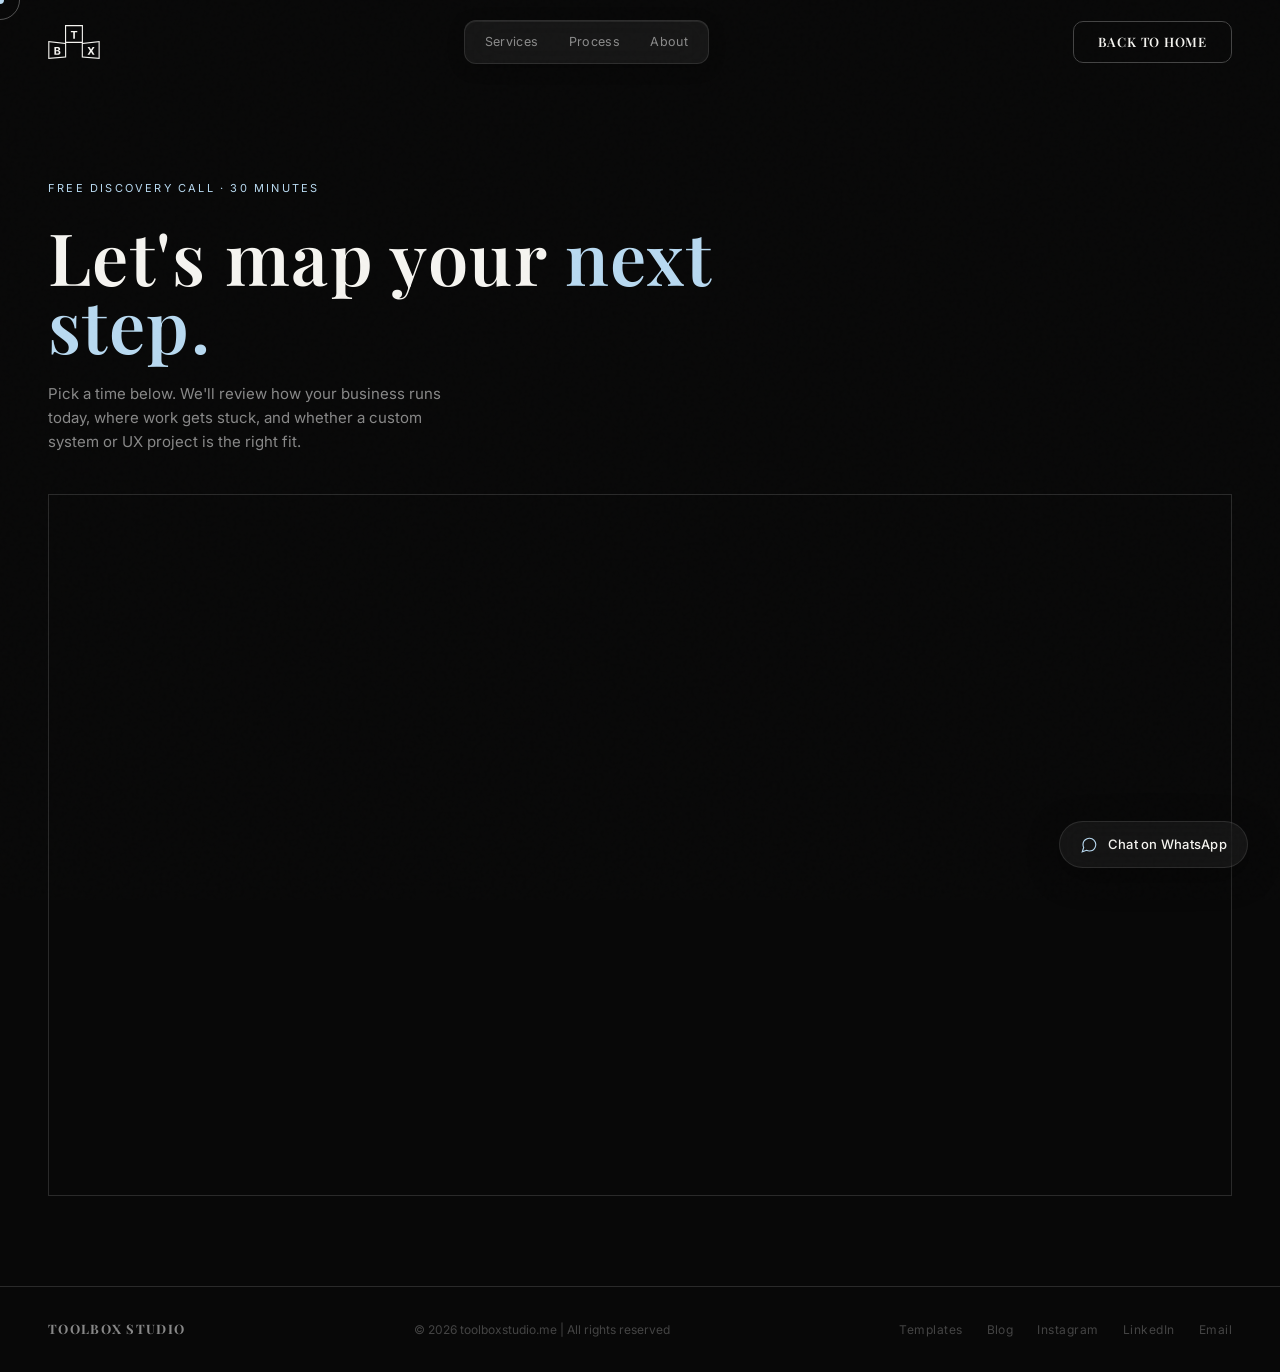
==== appointment.html @ a5343393 "Add files via upload" ====
<!DOCTYPE html>
<html lang="en">

<head>
  <meta charset="UTF-8" />
  <meta name="viewport" content="width=device-width, initial-scale=1.0" />
  <title>Book a Strategy Call | Toolbox Studio</title>
  <link rel="preconnect" href="https://fonts.googleapis.com" />
  <link rel="preconnect" href="https://fonts.gstatic.com" crossorigin />
  <link
    href="https://fonts.googleapis.com/css2?family=Inter:wght@300;400;500;600&family=Playfair+Display:ital,wght@0,400;0,500;0,600;0,700;1,400;1,500&display=swap"
    rel="stylesheet">
  <link rel="stylesheet" href="style.css?v=6" />
    <!-- Google tag (gtag.js) -->
    <script async src="https://www.googletagmanager.com/gtag/js?id=G-VNY9C2360J"></script>
    <script>
      window.dataLayer = window.dataLayer || [];
      function gtag(){dataLayer.push(arguments);}
      gtag('js', new Date());

      gtag('config', 'G-VNY9C2360J');
    </script>
</head>

<body class="loaded"> <!-- Default loaded to show content immediately without preloader -->
<div class="cursor" id="cursor"></div>
<div class="cursor-ring" id="cursorRing"></div>

  <!-- NAV -->
  <nav id="nav">
    <a href="index.html" class="nav-logo">
      <svg width="44" height="36" viewBox="0 0 461 376" fill="none" xmlns="http://www.w3.org/2000/svg">
        <path d="M310.5 36.1035V196.604H150V36.1035H310.5ZM160 186.604H300.5V46.1035H160V186.604Z" fill="white" />
        <path
          d="M160.5 196.122V327.736L0 340V178.525L160.5 196.122ZM10 329.206L150.5 318.471V205.085L10 189.682V329.206Z"
          fill="white" />
        <path
          d="M300 196.122V327.736L460.5 340V178.525L300 196.122ZM450.5 329.206L310 318.471V205.085L450.5 189.682V329.206Z"
          fill="white" />
        <path d="M202.409 101.456V89.2854H259.75V101.456H238.375V159.104H223.784V101.456H202.409Z" fill="white" />
        <path
          d="M55.0681 302.104V232.285H83.0227C88.159 232.285 92.4431 233.047 95.8749 234.569C99.3068 236.092 101.886 238.206 103.614 240.91C105.341 243.592 106.204 246.683 106.204 250.183C106.204 252.91 105.659 255.308 104.568 257.376C103.477 259.422 101.977 261.104 100.068 262.422C98.1818 263.717 96.0227 264.638 93.5908 265.183V265.865C96.2499 265.979 98.7386 266.729 101.057 268.115C103.398 269.501 105.295 271.444 106.75 273.944C108.204 276.422 108.932 279.376 108.932 282.808C108.932 286.513 108.011 289.819 106.17 292.729C104.352 295.615 101.659 297.899 98.0908 299.581C94.5227 301.263 90.1249 302.104 84.8977 302.104H55.0681ZM69.8295 290.035H81.8636C85.9772 290.035 88.9772 289.251 90.8636 287.683C92.7499 286.092 93.6931 283.979 93.6931 281.342C93.6931 279.41 93.2272 277.706 92.2954 276.229C91.3636 274.751 90.034 273.592 88.3068 272.751C86.6022 271.91 84.5681 271.49 82.2045 271.49H69.8295V290.035ZM69.8295 261.501H80.7727C82.7954 261.501 84.5908 261.149 86.159 260.444C87.7499 259.717 88.9999 258.694 89.909 257.376C90.8408 256.058 91.3068 254.479 91.3068 252.638C91.3068 250.115 90.409 248.081 88.6136 246.535C86.8408 244.99 84.3181 244.217 81.0454 244.217H69.8295V261.501Z"
          fill="white" />
        <path
          d="M368.909 232.285L382.989 256.081H383.534L397.682 232.285H414.352L393.045 267.194L414.829 302.104H397.852L383.534 278.274H382.989L368.67 302.104H351.761L373.614 267.194L352.17 232.285H368.909Z"
          fill="white" />
      </svg>
    </a>
    <ul class="nav-links">
      <li><a href="index.html#services">Services</a></li>
      <li><a href="index.html#process">Process</a></li>
      <li><a href="index.html#about">About</a></li>
    </ul>
    <a href="index.html" class="btn-secondary" style="padding: 10px 24px; font-size: 13px;">Back to Home</a>
  </nav>

  <!-- HERO -->
  <section class="hero hero-page" style="min-height: 40vh; justify-content: flex-end; padding-top: 180px; padding-bottom: 20px;">
    <div class="hero-grid"></div>
    <div class="hero-content page-header-inner" style="max-width: 720px;">
      <p class="hero-eyebrow" style="opacity:1; animation:none;"><span
          style="display:none"></span>Free discovery call · 30 minutes</p>
      <h1 class="hero-title" style="margin-bottom: 24px; font-size: clamp(40px, 6vw, 72px);">
        Let's map your <span class="accent">next step.</span>
      </h1>
      <p class="hero-sub" style="opacity:1; animation:none; line-height: 1.6;">
        Pick a time below. We'll review how your business runs today, where work gets stuck, and whether a custom system or UX project is the right fit.
      </p>
    </div>
  </section>

  <!-- CALENDLY EMBED / APPOINTMENT -->
  <section class="services"
    style="padding-top:20px; transition: none !important; opacity: 1 !important; transform: none !important;">
    <div class="services-grid" style="grid-template-columns: 1fr;">
      <div class="service-card" style="padding: 0; background: var(--black);">
        <!-- Calendly inline widget begin -->
        <div class="calendly-inline-widget"
          data-url="https://calendly.com/mohammedayyan1/30min?hide_gdpr_banner=1&background_color=080808&text_color=ffffff&primary_color=b8d9f0"
          style="min-width:320px;height:700px;"></div>
        <script type="text/javascript" src="https://assets.calendly.com/assets/external/widget.js" async></script>
        <!-- Calendly inline widget end -->
      </div>
    </div>
  </section>

  <!-- FOOTER -->
  <footer>
    <span class="footer-brand">Toolbox Studio</span>
    <span class="footer-copy">© 2026 toolboxstudio.me | All rights reserved</span>
    <div class="footer-links">
      <a href="store.html">Templates</a>
      <a href="https://medium.com/@mohammedayyan1" target="_blank">Blog</a>
      <a href="https://www.instagram.com/toollboxstudio/" target="_blank">Instagram</a>
      <a href="https://www.linkedin.com/in/mohammed-ayyan-0bb1782b1/" target="_blank">LinkedIn</a>
      <a href="mailto:contact@toolboxstudio.me">Email</a>
    </div>
  </footer>

  <script>
    // Nav scroll
    const nav = document.getElementById('nav');
    window.addEventListener('scroll', () => {
      nav.classList.toggle('scrolled', window.scrollY > 60);
    });
  </script>
<script>
(() => {
  const cursor = document.getElementById('cursor');
  const cursorRing = document.getElementById('cursorRing');
  let mouseX = 0, mouseY = 0;
  let ringX = 0, ringY = 0;

  document.addEventListener('mousemove', (e) => {
    mouseX = e.clientX;
    mouseY = e.clientY;
    if(cursor) {
      cursor.style.left = mouseX + 'px';
      cursor.style.top = mouseY + 'px';
    }
  });

  function renderCursor() {
    ringX += (mouseX - ringX) * 0.15;
    ringY += (mouseY - ringY) * 0.15;
    if(cursorRing) {
      cursorRing.style.left = ringX + 'px';
      cursorRing.style.top = ringY + 'px';
    }
    requestAnimationFrame(renderCursor);
  }
  requestAnimationFrame(renderCursor);

  const hoverLinks = document.querySelectorAll('a, button, .service-card, .btn-primary, .btn-secondary, .thumbnail-cs, .nav-logo');
  hoverLinks.forEach(link => {
    link.addEventListener('mouseenter', () => {
      if(cursor) cursor.classList.add('hover');
      if(cursorRing) cursorRing.classList.add('hover');
    });
    link.addEventListener('mouseleave', () => {
      if(cursor) cursor.classList.remove('hover');
      if(cursorRing) cursorRing.classList.remove('hover');
    });
  });
})();
</script>

<!-- FLOATING CHAT -->
<a href="https://wa.me/212660926450" class="floating-chat" target="_blank">
  <svg viewBox="0 0 24 24" fill="none" stroke="currentColor" stroke-width="1.5">
    <path d="M21 11.5a8.38 8.38 0 01-.9 3.8 8.5 8.5 0 01-7.6 4.7 8.38 8.38 0 01-3.8-.9L3 21l1.9-5.7a8.38 8.38 0 01-.9-3.8 8.5 8.5 0 014.7-7.6 8.38 8.38 0 013.8-.9h.5a8.48 8.48 0 018 8v.5z"/>
  </svg>
  <span>Chat on WhatsApp</span>
</a>
</body>

</html>
---- style.css ----
:root {
  --black: #080808;
  --white: #f5f4f0;
  --blue: #b8d9f0;
  --blue-dim: #7ab3d4;
  --blue-dark: #1a3a52;
  --gray: #2a2a2a;
  --gray-mid: #444;
  --gray-light: #888;
  --accent: #b8d9f0;
}

/* ───── WAVE EFFECT ───── */
#hero-wave {
  position: absolute;
  inset: 0;
  width: 100%;
  height: 100%;
  z-index: 0;
  pointer-events: none;
  mix-blend-mode: screen;
  opacity: 0.4;
}

*,
*::before,
*::after {
  margin: 0;
  padding: 0;
  box-sizing: border-box;
}

html {
  scroll-behavior: smooth;
}

body {
  background: var(--black);
  color: var(--white);
  font-family: 'Inter', sans-serif;
  font-size: 15px;
  line-height: 1.6;
  overflow-x: hidden;
}



/* Noise overlay */
body::before {
  content: '';
  position: fixed;
  inset: 0;
  background-image: url("data:image/svg+xml,%3Csvg viewBox='0 0 256 256' xmlns='http://www.w3.org/2000/svg'%3E%3Cfilter id='noise'%3E%3CfeTurbulence type='fractalNoise' baseFrequency='0.9' numOctaves='4' stitchTiles='stitch'/%3E%3C/filter%3E%3Crect width='100%25' height='100%25' filter='url(%23noise)' opacity='0.04'/%3E%3C/svg%3E");
  pointer-events: none;
  z-index: 1000;
  opacity: 0.4;
}

/* ───── NAV ───── */
nav {
  position: fixed;
  top: 20px;
  left: 50%;
  transform: translateX(-50%);
  width: calc(100% - 64px);
  max-width: 1200px;
  z-index: 100;
  padding: 0 8px;
  display: flex;
  align-items: center;
  justify-content: space-between;
  background: transparent;
  border: none;
  backdrop-filter: none;
  box-shadow: none;
}

nav.scrolled {
  background: transparent;
  border-color: transparent;
  box-shadow: none;
}


.nav-logo {
  display: flex;
  align-items: center;
  text-decoration: none;
}

.nav-logo svg {
  width: 52px;
  height: 42px;
}

.nav-logo svg path {
  fill: var(--white) !important;
  transition: fill 0.3s ease;
}


.nav-logo-text {
  font-family: 'Playfair Display', sans-serif;
  font-weight: 700;
  font-size: 15px;
  letter-spacing: 0.08em;
  color: var(--white);
  text-transform: uppercase;
}

/* Liquid glass pill — center nav links only */
.nav-links {
  display: flex;
  gap: 2px;
  list-style: none;
  padding: 5px 6px;
  background: rgba(255, 255, 255, 0.06);
  border: 1px solid rgba(255, 255, 255, 0.1);
  border-radius: 12px;
  backdrop-filter: blur(20px) saturate(180%);
  -webkit-backdrop-filter: blur(20px) saturate(180%);
  box-shadow: 0 4px 16px rgba(0, 0, 0, 0.25), inset 0 1px 0 rgba(255, 255, 255, 0.07);
}

.nav-links a {
  color: rgba(255, 255, 255, 0.5);
  text-decoration: none;
  font-size: 12.5px;
  letter-spacing: 0.03em;
  padding: 6px 14px;
  border-radius: 8px;
  transition: color 0.2s, background 0.2s;
  display: block;
  white-space: nowrap;
}

.nav-links a:hover {
  color: var(--accent);
  background: rgba(184, 217, 240, 0.08);
}

.nav-cta {
  background: transparent;
  border: 1px solid rgba(184, 217, 240, 0.3);
  color: var(--accent);
  padding: 10px 24px;
  font-family: 'Inter', sans-serif;
  font-size: 13px;
  letter-spacing: 0.04em;
  transition: background 0.2s, border-color 0.2s;
  text-decoration: none;
  border-radius: 10px;
}

.nav-cta:hover {
  background: rgba(184, 217, 240, 0.08);
  border-color: var(--accent);
}

/* ───── HERO ───── */
.hero {
  min-height: 100vh;
  display: flex;
  flex-direction: column;
  justify-content: center;
  align-items: flex-start;
  text-align: left;
  padding: 0 48px;
  position: relative;
  overflow: hidden;
}

.hero .hero-bottom {
  width: 100%;
}

/* Home hero — keep current layout */
.hero-home {
  align-items: flex-start;
  text-align: left;
}

.hero-home .hero-bottom {
  width: 100%;
}

/* Inner page heroes — force left alignment */
.hero-page {
  align-items: flex-start;
  text-align: left;
}

.hero-page .hero-content {
  position: relative;
  z-index: 2;
  width: 100%;
  max-width: 960px;
  text-align: left;
}

.hero-page .hero-eyebrow,
.hero-page .hero-title,
.hero-page .hero-sub {
  text-align: left;
  margin-left: 0;
  margin-right: auto;
}

/* Grid background */
.hero-grid {
  position: absoluqte;
  inset: 0;
  background-image:
    linear-gradient(rgba(184, 217, 240, 0.04) 1px, transparent 1px),
    linear-gradient(90deg, rgba(184, 217, 240, 0.04) 1px, transparent 1px);
  background-size: 80px 80px;
  mask-image: radial-gradient(ellipse 80% 60% at 50% 100%, black 30%, transparent 100%);
}



.hero-eyebrow {
  font-size: 11px;
  letter-spacing: 0.2em;
  color: var(--accent);
  text-transform: uppercase;
  margin-bottom: 24px;
  opacity: 0;
}

.hero-title {
  font-family: 'Playfair Display', sans-serif;
  font-weight: 600;
  font-size: clamp(40px, 5vw, 72px);
  line-height: 0.95;
  letter-spacing: 0.02em;
  margin-bottom: 40px;
  max-width: 900px;
}

.hero-title .line {
  display: block;
  overflow: hidden;
  padding-bottom: 0.15em;
  margin-bottom: -0.15em;
}

.hero-title .line span {
  display: block;
  opacity: 0;
}

.hero-title .accent {
  color: var(--accent);
}

.hero-bottom {
  display: flex;
  align-items: flex-end;
  justify-content: space-between;
  gap: 40px;
}

.hero-sub {
  max-width: 400px;
  color: var(--gray-light);
  font-size: 15px;
  line-height: 1.7;
  opacity: 0;
}

.hero-actions {
  display: flex;
  gap: 16px;
  opacity: 0;
}

.btn-primary {
  background: var(--accent);
  color: var(--black);
  padding: 16px 36px;
  font-family: 'Playfair Display', sans-serif;
  font-weight: 600;
  font-size: 14px;
  letter-spacing: 0.1em;
  text-transform: uppercase;
  text-decoration: none;
  display: inline-block;
  border: 1px solid var(--accent);
  transition: all 0.4s cubic-bezier(0.16, 1, 0.3, 1);
  position: relative;
  overflow: hidden;
  border-radius: 10px;
  z-index: 1;
}

.btn-primary::before {
  content: '';
  position: absolute;
  inset: 0;
  background: var(--white);
  transform: scaleX(0);
  transform-origin: right;
  transition: transform 0.4s cubic-bezier(0.16, 1, 0.3, 1);
  z-index: -1;
}

.btn-primary:hover {
  transform: translateY(-4px);
  box-shadow: 0 20px 40px rgba(184, 217, 240, 0.3);
  border-color: var(--white);
  color: var(--black);
}

.btn-primary:hover::before {
  transform: scaleX(1);
  transform-origin: left;
}

.btn-secondary {
  border: 1px solid var(--gray-mid);
  color: var(--white);
  padding: 16px 36px;
  font-family: 'Playfair Display', sans-serif;
  font-weight: 600;
  font-size: 13px;
  letter-spacing: 0.06em;
  text-transform: uppercase;
  text-decoration: none;
  display: inline-block;
  border-radius: 10px;
  transition: border-color 0.2s, color 0.2s;
}

.btn-secondary:hover {
  border-color: var(--white);
  color: var(--white);
}

/* Scroll indicator */
.scroll-hint {
  position: absolute;
  bottom: 32px;
  left: 50%;
  transform: translateX(-50%);
  display: flex;
  flex-direction: column;
  align-items: center;
  gap: 8px;
  opacity: 0;
}

.scroll-line {
  width: 1px;
  height: 48px;
  background: linear-gradient(to bottom, transparent, var(--gray-mid));
  animation: scrollPulse 2s ease-in-out infinite;
}

@keyframes scrollPulse {

  0%,
  100% {
    opacity: 0.3;
  }

  50% {
    opacity: 1;
  }
}

/* ───── MARQUEE ───── */
.marquee-section {
  border-top: 1px solid var(--gray);
  border-bottom: 1px solid var(--gray);
  overflow: hidden;
  padding: 18px 0;
}

.marquee-track {
  display: flex;
  gap: 0;
  white-space: nowrap;
  animation: marquee 20s linear infinite;
}

.marquee-item {
  display: inline-flex;
  align-items: center;
  gap: 32px;
  padding: 0 32px;
  font-family: 'Playfair Display', sans-serif;
  font-size: 11px;
  letter-spacing: 0.18em;
  text-transform: uppercase;
  color: var(--gray-mid);
}

.marquee-dot {
  width: 4px;
  height: 4px;
  background: var(--accent);
  border-radius: 50%;
}

@keyframes marquee {
  from {
    transform: translateX(0);
  }

  to {
    transform: translateX(-50%);
  }
}

/* ───── SECTIONS ───── */
section {
  padding: 90px 48px;
}

.section-label {
  font-size: 11px;
  letter-spacing: 0.2em;
  text-transform: uppercase;
  color: var(--accent);
  margin-bottom: 16px;
  text-align: left;
}

.section-title {
  font-family: 'Playfair Display', sans-serif;
  font-weight: 600;
  font-size: clamp(28px, 3vw, 40px);
  line-height: 1.05;
  letter-spacing: 0.02em;
  margin-bottom: 48px;
  text-align: left;
}

/* Page headers (store, inner pages) */
.page-header,
.store-header {
  padding: 180px 48px 60px;
  text-align: left;
}

.page-header .hero-sub,
.store-header .hero-sub {
  margin-left: 0;
  margin-right: auto;
}

/* ───── SERVICES ───── */
.services {
  background: var(--black);
}

.services-grid {
  display: grid;
  grid-template-columns: repeat(3, 1fr);
  gap: 1px;
  background: var(--gray);
  border: 1px solid var(--gray);
}

.service-card {
  background: var(--black);
  padding: 48px 40px;
  position: relative;
  overflow: hidden;
  transition: background 0.3s;
}

.service-card:hover {
  background: #0e0e0e;
}

.service-card::after {
  content: '';
  position: absolute;
  bottom: 0;
  left: 0;
  right: 0;
  height: 2px;
  background: var(--accent);
  transform: scaleX(0);
  transform-origin: left;
  transition: transform 0.4s cubic-bezier(0.16, 1, 0.3, 1);
}

.service-card:hover::after {
  transform: scaleX(1);
}

.service-number {
  font-family: 'Playfair Display', sans-serif;
  font-size: 11px;
  letter-spacing: 0.2em;
  color: var(--gray-mid);
  margin-bottom: 32px;
}

.service-icon {
  width: 48px;
  height: 48px;
  margin-bottom: 24px;
  color: var(--accent);
}

.service-name {
  font-family: 'Playfair Display', sans-serif;
  font-weight: 700;
  font-size: 19px;
  margin-bottom: 16px;
  line-height: 1.2;
}

.service-desc {
  color: var(--gray-light);
  font-size: 14px;
  line-height: 1.7;
  margin-bottom: 32px;
}

.service-tags {
  display: flex;
  flex-wrap: wrap;
  gap: 8px;
}

.tag {
  font-size: 11px;
  letter-spacing: 0.08em;
  padding: 5px 12px;
  border: 1px solid var(--gray);
  color: var(--gray-light);
  text-transform: uppercase;
}

/* ───── PROCESS ───── */
.process {
  background: #060606;
}

.process-steps {
  display: grid;
  grid-template-columns: repeat(4, 1fr);
  gap: 40px;
  counter-reset: steps;
}

.process-step {
  position: relative;
  padding-top: 24px;
}

.process-step::before {
  content: counter(steps, decimal-leading-zero);
  counter-increment: steps;
  font-family: 'Playfair Display', sans-serif;
  font-size: 11px;
  letter-spacing: 0.2em;
  color: var(--accent);
  display: block;
  margin-bottom: 24px;
}

.process-step::after {
  content: '';
  position: absolute;
  top: 0;
  left: 0;
  width: 100%;
  height: 1px;
  background: var(--gray);
}

.process-step-title {
  font-family: 'Playfair Display', sans-serif;
  font-weight: 700;
  font-size: 18px;
  margin-bottom: 12px;
}

.process-step-desc {
  color: var(--gray-light);
  font-size: 14px;
  line-height: 1.7;
}

/* ───── ABOUT ───── */
.about {
  display: grid;
  grid-template-columns: 1fr 1fr;
  gap: 120px;
  align-items: center;
  background: var(--black);
}

.about-visual {
  position: relative;
  aspect-ratio: 1;
  display: flex;
  align-items: center;
  justify-content: center;
}





.about-content .section-title {
  margin-bottom: 24px;
}

.about-text {
  color: var(--gray-light);
  font-size: 15px;
  line-height: 1.8;
  margin-bottom: 40px;
}

.about-stats {
  display: grid;
  grid-template-columns: repeat(3, 1fr);
  gap: 24px;
  margin-bottom: 40px;
}

.stat-num {
  font-family: 'Playfair Display', sans-serif;
  font-weight: 600;
  font-size: 32px;
  color: var(--accent);
  display: block;
}

.stat-label {
  font-size: 12px;
  color: var(--gray-light);
  letter-spacing: 0.06em;
}

/* ───── CONTACT ───── */
.contact {
  background: #040404;
  text-align: left;
  padding: 120px 48px;
}

.contact-title {
  font-family: 'Playfair Display', sans-serif;
  font-weight: 600;
  font-size: clamp(32px, 4vw, 56px);
  line-height: 1.0;
  letter-spacing: 0.02em;
  margin-bottom: 24px;
  max-width: 700px;
}

.contact-sub {
  color: var(--gray-light);
  font-size: 15px;
  max-width: 440px;
  margin: 0 0 56px;
  line-height: 1.7;
}

.contact-methods {
  display: flex;
  justify-content: flex-start;
  gap: 16px;
  flex-wrap: wrap;
  margin-bottom: 64px;
}

.contact-link {
  display: inline-flex;
  align-items: center;
  gap: 10px;
  padding: 14px 28px;
  border: 1px solid var(--gray);
  color: var(--white);
  text-decoration: none;
  font-size: 13px;
  letter-spacing: 0.04em;
  transition: border-color 0.2s, color 0.2s, background 0.2s;
  border-radius: 10px;
}

.contact-link:hover {
  border-color: var(--accent);
  color: var(--accent);
  background: rgba(184, 217, 240, 0.04);
}

.contact-link svg {
  width: 16px;
  height: 16px;
}

/* ───── FOOTER ───── */
footer {
  border-top: 1px solid var(--gray);
  padding: 32px 48px;
  display: flex;
  align-items: center;
  justify-content: space-between;
  background: var(--black);
}

.footer-brand {
  font-family: 'Playfair Display', sans-serif;
  font-weight: 700;
  font-size: 13px;
  letter-spacing: 0.1em;
  text-transform: uppercase;
  color: var(--gray-light);
}

.footer-copy {
  font-size: 12px;
  color: var(--gray-mid);
}

.footer-links {
  display: flex;
  gap: 24px;
}

.footer-links a {
  font-size: 12px;
  color: var(--gray-mid);
  text-decoration: none;
  letter-spacing: 0.04em;
  transition: color 0.2s;
}

.footer-links a:hover {
  color: var(--white);
}

/* ───── ANIMATIONS ───── */
.reveal {
  opacity: 0;
  transform: translateY(32px);
}

.reveal.visible {
  opacity: 1;
  transform: translateY(0);
}

/* ───── MOBILE ───── */
@media (max-width: 768px) {
  nav {
    padding: 16px 20px;
  }

  .nav-links {
    display: none;
  }

  .nav-cta {
    padding: 8px 16px;
    font-size: 12px;
  }

  .hero {
    padding: 100px 20px 60px;
    min-height: 100svh;
  }

  .hero-mark {
    display: none;
  }

  .hero-eyebrow {
    font-size: 10px;
    margin-bottom: 16px;
  }

  .hero-title {
    font-size: clamp(38px, 11vw, 56px);
    margin-bottom: 32px;
  }

  .hero-bottom {
    flex-direction: column;
    align-items: flex-start;
    gap: 24px;
  }

  .hero .hero-bottom {
    flex-direction: column;
    align-items: flex-start;
  }

  .page-header,
  .store-header {
    padding: 140px 20px 48px;
  }

  .hero-sub {
    font-size: 14px;
    max-width: 100%;
  }

  .hero-actions {
    flex-direction: column;
    width: 100%;
  }

  .btn-primary,
  .btn-secondary {
    width: 100%;
    text-align: center;
    padding: 14px 24px;
  }

  .marquee-item {
    font-size: 10px;
    padding: 0 20px;
    gap: 20px;
  }

  section {
    padding: 64px 20px;
  }

  .section-title {
    font-size: clamp(28px, 8vw, 40px);
    margin-bottom: 40px;
  }

  .services-grid {
    grid-template-columns: 1fr;
  }

  .service-card {
    padding: 32px 24px;
  }

  .reveal {
    opacity: 1 !important;
    transform: none !important;
    transition: none !important;
  }

  .service-name {
    font-size: 18px;
  }

  .process-steps {
    grid-template-columns: 1fr;
    gap: 32px;
  }

  .about {
    grid-template-columns: 1fr;
    gap: 40px;
    padding: 64px 20px;
  }

  .about-visual {
    display: none;
  }

  .about-stats {
    grid-template-columns: repeat(3, 1fr);
    gap: 16px;
  }

  .stat-num {
    font-size: 24px;
  }

  .contact {
    padding: 64px 20px;
  }

  .contact-title {
    font-size: clamp(30px, 8vw, 48px);
  }

  .contact-methods {
    flex-direction: column;
    align-items: stretch;
  }

  .contact-link {
    justify-content: center;
    padding: 12px 20px;
  }

  footer {
    flex-direction: column;
    gap: 12px;
    text-align: center;
    padding: 24px 20px;
  }

  .footer-copy {
    display: none;
  }

  .footer-links {
    justify-content: center;
    flex-wrap: wrap;
    gap: 16px;
  }

  body {
    cursor: auto;
  }

  .cursor,
  .cursor-ring {
    display: none;
  }
}

@media (max-width: 480px) {
  .hero-title {
    font-size: clamp(34px, 10vw, 46px);
  }

  .about-stats {
    grid-template-columns: repeat(3, 1fr);
  }

  .stat-num {
    font-size: 20px;
  }

  .stat-label {
    font-size: 10px;
  }
}


/* ───── PRELOADER ───── */
.preloader {
  position: fixed;
  inset: 0;
  background: var(--black);
  z-index: 99999;
  display: flex;
  align-items: center;
  justify-content: center;
  transition: transform 1.2s cubic-bezier(0.76, 0, 0.24, 1);
}

.preloader.slide-up {
  transform: translateY(-100%);
}

.preloader-content {
  display: flex;
  flex-direction: column;
  align-items: center;
  gap: 0;
}

.preloader-logo {
  opacity: 0;
  transform: scale(0.85);
  animation: preloaderScale 1.4s cubic-bezier(0.16, 1, 0.3, 1) forwards;
}

.preloader-logo svg {
  width: 155px;
  filter: drop-shadow(0 0 0 rgba(184, 217, 240, 0));
  animation: logoGlowFast 1.4s ease-in-out forwards;
}

.preloader-name {
  font-family: 'Playfair Display', sans-serif;
  background: linear-gradient(90deg, var(--white) 0%, var(--accent) 100%);
  -webkit-background-clip: text;
  -webkit-text-fill-color: transparent;
  font-size: 42px;
  letter-spacing: 0.35em;
  font-weight: 600;
  opacity: 0;
  transform: translateY(15px);
  margin-top: -15px;
  /* Pull closer */
  animation: txtReveal 0.8s cubic-bezier(0.16, 1, 0.3, 1) 0.3s forwards;
  position: relative;
  left: 8px;
  /* Optical kerning for heavy letter-spacing */
}

@keyframes preloaderScale {
  0% {
    opacity: 0;
    transform: scale(0.8);
  }

  30% {
    opacity: 1;
    transform: scale(1.02);
  }

  100% {
    opacity: 1;
    transform: scale(1.08);
  }
}

@keyframes txtReveal {
  from {
    opacity: 0;
    transform: translateY(20px);
    letter-spacing: 0.15em;
  }

  to {
    opacity: 1;
    transform: translateY(0);
    letter-spacing: 0.35em;
  }
}

@keyframes logoGlowFast {
  0% {
    filter: drop-shadow(0 0 0 rgba(184, 217, 240, 0));
  }

  45% {
    filter: drop-shadow(0 0 35px rgba(184, 217, 240, 0.9));
  }

  100% {
    filter: drop-shadow(0 0 5px rgba(184, 217, 240, 0.3));
  }
}

body:not(.loaded) {
  overflow: hidden;
}

body:not(.loaded) .hero-title .line span,
body:not(.loaded) .hero-sub,
body:not(.loaded) .hero-actions,
body:not(.loaded) .hero-eyebrow,
body:not(.loaded) .scroll-hint {
  animation: none !important;
  /* opacity: 0; — removed so content never hides if JS fails */
}

/* Service Page Links */
.service-card-link {
  text-decoration: none;
  display: block;
  height: 100%;
}

.service-card-link .service-card {
  height: 100%;
  display: flex;
  flex-direction: column;
}

.service-card-link .service-desc {
  flex-grow: 1;
}

.learn-more {
  display: inline-flex;
  align-items: center;
  gap: 8px;
  margin-top: 32px;
  font-size: 13px;
  color: var(--accent);
  font-family: 'Playfair Display', sans-serif;
  letter-spacing: 0.1em;
  text-transform: uppercase;
  opacity: 0;
  transform: translateX(-10px);
  transition: opacity 0.3s, transform 0.3s;
}

.service-card-link:hover .learn-more {
  opacity: 1;
  transform: translateX(0);
}

/* Portfolio & Detail */
.portfolio-grid {
  display: grid;
  grid-template-columns: repeat(2, 1fr);
  gap: 2px;
  background: var(--gray);
  border: 1px solid var(--gray);
  margin: 0 48px 120px;
}

.portfolio-item {
  background: var(--black);
  aspect-ratio: 16/10;
  position: relative;
  overflow: hidden;
  display: flex;
  align-items: center;
  justify-content: center;
  transition: background 0.3s;
}

.portfolio-item:hover {
  background: #0e0e0e;
}

.portfolio-item::after {
  content: 'Portfolio Image Placeholder';
  font-family: 'Playfair Display', sans-serif;
  letter-spacing: 0.1em;
  color: var(--gray-mid);
  font-size: 14px;
}

.service-content-grid {
  display: grid;
  grid-template-columns: 1fr 1fr;
  gap: 64px;
  padding: 0 48px 120px;
  text-align: left;
}

.service-content-grid .section-title {
  text-align: left;
}

@media (max-width: 768px) {
  .portfolio-grid {
    grid-template-columns: 1fr;
    margin: 0 20px 80px;
  }

  .service-content-grid {
    grid-template-columns: 1fr;
    padding: 0 20px 80px;
  }
}

.feature-list {
  list-style: none;
  margin-top: 32px;
}

.feature-list li {
  padding-left: 24px;
  position: relative;
  margin-bottom: 16px;
  color: var(--gray-light);
  font-size: 15px;
}

.feature-list li::before {
  content: '';
  position: absolute;
  left: 0;
  top: 8px;
  width: 6px;
  height: 6px;
  background: var(--accent);
  border-radius: 50%;
}

/* Fix service card link text color messing up inheritance */
.service-card-link {
  color: inherit !important;
}

.service-card-link:hover {
  text-decoration: none;
  color: inherit;
}

/* Fix Purple Links & Make Service Names Baby Blue */
a.service-card-link,
a.service-card-link:link,
a.service-card-link:visited,
a.service-card-link:hover,
a.service-card-link:active {
  color: inherit !important;
  text-decoration: none !important;
}

.service-name {
  color: var(--accent) !important;
  /* Forces the 'chibi' baby blue color */
}

/* ───── NATIVE CASE STUDY ───── */
.cs-wrapper {
  border-top: 1px solid var(--gray);
  padding: 120px 48px;
  background: #020202;
}

.text-center {
  text-align: center;
  justify-content: center;
}



.cs-header {
  margin-bottom: 100px;
}

.cs-section {
  margin-bottom: 100px;
}

.cs-section.bg-dark {
  background: var(--black);
  padding: 80px 48px;
  border: 1px solid var(--gray);
  border-radius: 8px;
  margin: 0 -48px 100px;
}

.cs-grid {
  display: grid;
  grid-template-columns: 1fr 1fr;
  gap: 80px;
  align-items: center;
}

@media (max-width: 768px) {
  .cs-grid {
    grid-template-columns: 1fr;
    gap: 40px;
  }

  .cs-wrapper {
    padding: 80px 20px;
  }

  .cs-section.bg-dark {
    margin: 0 -20px 60px;
    padding: 60px 20px;
  }
}

.cs-subtitle {
  font-family: 'Playfair Display', sans-serif;
  color: var(--accent);
  font-size: 32px;
  letter-spacing: 0.1em;
  margin-bottom: 24px;
}

.cs-text-block p {
  color: var(--gray-light);
  line-height: 1.8;
  margin-bottom: 16px;
  font-size: 15px;
}

.cs-cards {
  display: grid;
  gap: 16px;
}

.cs-card {
  background: var(--gray);
  padding: 24px;
  border-left: 2px solid var(--accent);
}

.cs-card-title {
  font-family: 'Playfair Display', sans-serif;
  font-size: 20px;
  margin-bottom: 8px;
  letter-spacing: 0.05em;
  color: var(--white);
}

.cs-card-desc {
  color: var(--gray-light);
  font-size: 14px;
}

/* User Flow Diagram */
.flow-container {
  display: flex;
  align-items: flex-start;
  justify-content: space-between;
  text-align: center;
}

@media (max-width: 768px) {
  .flow-container {
    flex-direction: column;
    align-items: center;
    gap: 24px;
  }
}

.flow-step {
  flex: 1;
  display: flex;
  flex-direction: column;
  align-items: center;
  width: 100%;
}

.flow-box {
  background: var(--gray);
  border: 1px solid var(--gray-mid);
  padding: 16px 24px;
  border-radius: 4px;
  font-family: 'Playfair Display', sans-serif;
  font-size: 18px;
  letter-spacing: 0.05em;
  color: var(--white);
  margin-bottom: 16px;
  width: 100%;
  max-width: 200px;
  transition: border-color 0.3s;
}

.flow-box.highlight {
  border-color: var(--accent);
  background: rgba(184, 217, 240, 0.05);
}

.flow-step p {
  color: var(--gray-light);
  font-size: 13px;
  max-width: 180px;
  line-height: 1.6;
}

.flow-arrow {
  color: var(--gray-mid);
  font-size: 24px;
  margin: 16px 16px 0;
}

@media (max-width: 768px) {
  .flow-arrow {
    transform: rotate(90deg);
    margin: 0;
  }
}

.cs-image-wrapper {
  background: var(--black);
  padding: 2px;
  border-radius: 12px;
  overflow: hidden;
  box-shadow: 0 40px 100px rgba(0, 0, 0, 0.8);
}

.cs-hero-image {
  width: 100%;
  display: block;
  border-radius: 10px;
}

/* Thumbnail Link-out Case Study Card */
.thumbnail-cs-card {
  display: block;
  text-decoration: none;
  background: var(--black);
  border: 1px solid var(--gray);
  border-radius: 8px;
  overflow: hidden;
  transition: transform 0.3s, border-color 0.3s;
  max-width: 800px;
  margin: 0 48px 120px;
}

.thumbnail-cs-card:hover,
.thumbnail-cs-card:active,
.thumbnail-cs-card:visited {
  color: inherit;
  text-decoration: none;
}

.thumbnail-cs-card:hover {
  transform: translateY(-4px);
  border-color: var(--accent);
}

.thumbnail-cs-image {
  background: var(--gray);
  aspect-ratio: 16/9;
  display: flex;
  align-items: center;
  justify-content: center;
  position: relative;
  overflow: hidden;
}

.thumbnail-cs-image img {
  width: 100%;
  height: 100%;
  object-fit: cover;
  display: block;
  /* Show the thumbnail */
}

.thumbnail-cs-image::after {
  content: "ATLAS CORE UI Mockups Placeholder";
  font-family: 'Playfair Display', sans-serif;
  letter-spacing: 0.1em;
  color: var(--gray-mid);
  font-size: 18px;
  position: absolute;
  z-index: 0;
}

/* Ensure Image covers text if visible */
.thumbnail-cs-image img {
  position: relative;
  z-index: 1;
  transition: transform 0.6s cubic-bezier(0.16, 1, 0.3, 1);
}

.thumbnail-cs-card:hover .thumbnail-cs-image img {
  transform: scale(1.05);
}

.thumbnail-cs-content {
  padding: 32px 40px;
}

.thumbnail-cs-tag {
  font-size: 11px;
  letter-spacing: 0.2em;
  color: var(--accent);
  text-transform: uppercase;
  margin-bottom: 12px;
  display: block;
}

.thumbnail-cs-title {
  font-family: 'Playfair Display', sans-serif;
  font-size: 32px;
  color: var(--white);
  margin-bottom: 16px;
  letter-spacing: 0.05em;
}

.thumbnail-cs-desc {
  color: var(--gray-light);
  font-size: 15px;
  line-height: 1.6;
  margin-bottom: 24px;
}

.thumbnail-cs-btn {
  display: inline-flex;
  align-items: center;
  gap: 8px;
  font-size: 13px;
  color: var(--accent);
  font-family: 'Playfair Display', sans-serif;
  letter-spacing: 0.1em;
  text-transform: uppercase;
  transition: transform 0.2s;
}

.thumbnail-cs-card:hover .thumbnail-cs-btn {
  transform: translateX(8px);
}

@media (max-width: 768px) {
  .thumbnail-cs-card {
    margin: 0 20px 80px;
  }

  .thumbnail-cs-content {
    padding: 24px;
  }
}

/* =========================================================================
   STORE & BLOG LAYOUTS (NEW)
   ========================================================================= */

/* STORE LAUNCHPAD & INSIGHTS (Home) */
/* STORE LAUNCHPAD & INSIGHTS (Home) */
.store-launchpad,
.insights {
  padding: 100px 48px;
  display: flex;
  flex-direction: column;
  gap: 64px;
}

.store-launchpad-content,
.insights-content {
  max-width: 600px;
}

.store-desc,
.insights-desc {
  font-size: 20px;
  color: var(--gray-light);
  line-height: 1.6;
  margin-top: 16px;
}

.store-launchpad-visual {
  display: flex;
  align-items: center;
  justify-content: center;
  margin-top: 40px;
}

.template-preview-box {
  display: block;
  width: 90%;
  max-width: 700px;
  aspect-ratio: 16 / 9;
  margin: 48px auto 0; /* 48px top gap from button, centered left/right */
  background: var(--black);
  border: 1px solid var(--glass-border);
  border-radius: 16px; 
  overflow: hidden;
  position: relative;
  box-shadow: 0 20px 60px rgba(0, 0, 0, 0.6);
  transition: transform 0.5s cubic-bezier(0.16, 1, 0.3, 1), border-color 0.3s;
}

.template-preview-box:hover {
  transform: translateY(-8px);
  border-color: var(--accent);
}

/* Hover overlay that slides up from the bottom */
.template-hover-overlay {
  position: absolute;
  inset: 0;
  display: flex;
  align-items: flex-end;
  justify-content: center;
  padding-bottom: 20px;
  background: linear-gradient(to top, rgba(0,0,0,0.75) 0%, transparent 60%);
  opacity: 0;
  transition: opacity 0.35s ease;
}

.template-preview-box:hover .template-hover-overlay {
  opacity: 1;
}

.template-hover-badge {
  display: flex;
  align-items: center;
  gap: 8px;
  background: rgba(184, 217, 240, 0.12);
  border: 1px solid var(--accent);
  backdrop-filter: blur(12px);
  -webkit-backdrop-filter: blur(12px);
  color: var(--accent);
  font-family: var(--font-secondary);
  font-size: 13px;
  font-weight: 500;
  letter-spacing: 0.06em;
  text-transform: uppercase;
  padding: 10px 20px;
  border-radius: 999px;
  transform: translateY(12px);
  transition: transform 0.4s cubic-bezier(0.16, 1, 0.3, 1);
}

.template-preview-box:hover .template-hover-badge {
  transform: translateY(0);
}

.template-preview-box img,
.template-preview-box video {
  width: 100%;
  height: 100%;
  object-fit: cover;
  display: block;
}

/* STORE PAGE GRID */
.store-container {
  padding: 60px 48px 120px;
  max-width: 1400px;
  margin: 0 auto;
}

.store-grid {
  display: grid;
  grid-template-columns: repeat(auto-fit, minmax(350px, 1fr));
  gap: 32px;
}

.product-card {
  background: var(--glass-bg);
  border: 1px solid var(--glass-border);
  border-radius: 16px;
  overflow: hidden;
  transition: transform 0.3s, border-color 0.3s;
  display: flex;
  flex-direction: column;
}

.product-card:hover {
  transform: translateY(-8px);
  border-color: var(--accent);
}

.product-image {
  height: 240px;
  background: rgba(255, 255, 255, 0.02);
  border-bottom: 1px solid var(--glass-border);
  display: flex;
  align-items: center;
  justify-content: center;
  position: relative;
  overflow: hidden;
}

.product-thumb {
  width: 100%;
  height: 100%;
  object-fit: cover;
  object-position: top center;
  display: block;
  transition: transform 0.4s ease;
}

.product-card:hover .product-thumb {
  transform: scale(1.03);
}

.product-placeholder {
  color: var(--gray-light);
  opacity: 0.5;
  transition: transform 0.4s, opacity 0.4s;
}

.product-card:hover .product-placeholder {
  transform: scale(1.1);
  opacity: 1;
  color: var(--accent);
}

.product-info {
  padding: 32px;
  display: flex;
  flex-direction: column;
  flex: 1;
}

.product-meta {
  display: flex;
  justify-content: space-between;
  align-items: center;
  margin-bottom: 16px;
}

.product-tag {
  background: rgba(184, 217, 240, 0.1);
  color: var(--accent);
  padding: 4px 12px;
  border-radius: 20px;
  font-size: 14px;
  font-family: var(--font-secondary);
  font-weight: 500;
}

.product-price {
  font-family: var(--font-primary);
  font-size: 24px;
  color: var(--text-light);
}

.product-title {
  font-size: 24px;
  margin-bottom: 12px;
}

.product-text {
  font-size: 15px;
  color: var(--gray-light);
  line-height: 1.6;
  margin-bottom: 32px;
  flex: 1;
}

.product-btn {
  text-align: center;
  width: 100%;
}

/* Anchor-style product card (clickable whole card) */
a.product-card {
  text-decoration: none;
  color: inherit;
  display: flex;
  flex-direction: column;
}

/* Tagline below title */
.product-tagline {
  font-family: 'Playfair Display', serif;
  font-style: italic;
  font-size: 14px;
  color: var(--accent);
  margin-bottom: 12px;
  margin-top: -4px;
  opacity: 0.85;
}

/* Inline CTA row */
.product-cta-row {
  margin-top: auto;
  padding-top: 24px;
}

.product-btn-inline {
  display: inline-flex;
  align-items: center;
  gap: 6px;
  font-size: 13px;
  font-family: 'Inter', sans-serif;
  letter-spacing: 0.06em;
  text-transform: uppercase;
  color: var(--accent);
  border-bottom: 1px solid rgba(184, 217, 240, 0.3);
  padding-bottom: 2px;
  transition: border-color 0.2s, color 0.2s;
}

a.product-card:hover .product-btn-inline {
  border-color: var(--accent);
}

.product-btn-muted {
  color: var(--gray-light);
  border-bottom-color: rgba(136, 136, 136, 0.3);
}

/* Coming Soon price badge */
.coming-price {
  font-size: 13px !important;
  letter-spacing: 0.08em;
  text-transform: uppercase;
  color: var(--gray-light) !important;
  background: rgba(255,255,255,0.05);
  border: 1px solid rgba(255,255,255,0.1);
  border-radius: 20px;
  padding: 4px 14px;
}

/* Coming soon card — slightly dimmed */
.product-card-coming {
  opacity: 0.75;
  cursor: default;
}

.product-card-coming:hover {
  transform: none;
  border-color: var(--glass-border);
}

/* CTA Card — Browse all */
.product-card-cta {
  background: transparent;
  border: 1px dashed rgba(184, 217, 240, 0.2);
  display: flex;
  align-items: center;
  justify-content: center;
  text-decoration: none;
  color: inherit;
  min-height: 400px;
  transition: border-color 0.3s, background 0.3s, transform 0.3s;
}

.product-card-cta:hover {
  border-color: var(--accent);
  background: rgba(184, 217, 240, 0.03);
  transform: translateY(-8px);
}

.store-cta-inner {
  display: flex;
  flex-direction: column;
  align-items: center;
  text-align: center;
  gap: 16px;
  padding: 48px 32px;
}

.store-cta-icon {
  color: var(--accent);
  opacity: 0.6;
  transition: opacity 0.3s, transform 0.3s;
}

.product-card-cta:hover .store-cta-icon {
  opacity: 1;
  transform: translateX(6px);
}

.store-cta-title {
  font-family: 'Playfair Display', serif;
  font-size: 24px;
  font-weight: 600;
  color: var(--white);
}

.store-cta-sub {
  font-size: 14px;
  color: var(--gray-light);
  line-height: 1.6;
  max-width: 220px;
}

.store-cta-btn {
  display: inline-block;
  font-size: 12px;
  letter-spacing: 0.1em;
  text-transform: uppercase;
  color: var(--accent);
  border: 1px solid rgba(184, 217, 240, 0.3);
  padding: 10px 24px;
  border-radius: 999px;
  transition: background 0.2s, border-color 0.2s;
}

.product-card-cta:hover .store-cta-btn {
  background: rgba(184, 217, 240, 0.08);
  border-color: var(--accent);
}

@media (max-width: 768px) {

  .store-launchpad,
  .insights {
    padding: 80px 20px;
  }

  .store-container {
    padding: 40px 20px 80px;
  }

  .glass-mockup {
    width: 180px;
    height: 140px;
  }

  .store-grid {
    grid-template-columns: 1fr;
  }
}

/* ───── CUSTOM CURSOR ───── */
body, a, button, .service-card, .btn-primary, .btn-secondary, .thumbnail-cs, .nav-logo {
  cursor: none !important;
}
.cursor {
  width: 8px;
  height: 8px;
  background: var(--accent);
  border-radius: 50%;
  position: fixed;
  top: 0;
  left: 0;
  pointer-events: none;
  z-index: 9999;
  transform: translate(-50%, -50%);
  transition: width 0.3s, height 0.3s, opacity 0.3s;
}

.cursor-ring {
  width: 40px;
  height: 40px;
  border: 1px solid rgba(255, 255, 255, 0.3);
  border-radius: 50%;
  position: fixed;
  top: 0;
  left: 0;
  pointer-events: none;
  z-index: 9998;
  transform: translate(-50%, -50%);
  transition: width 0.3s, height 0.3s, border-color 0.3s, background-color 0.3s;
}

.cursor.hover {
  width: 12px;
  height: 12px;
}

.cursor-ring.hover {
  width: 60px;
  height: 60px;
  border-color: transparent;
  background-color: rgba(184, 217, 240, 0.15);
}

/* ───── FRAMER PHYSICS ───── */
.btn-primary, .btn-secondary {
  transition: all 0.5s cubic-bezier(0.175, 0.885, 0.32, 1.275) !important;
}
.btn-primary:active, .btn-secondary:active {
  transform: scale(0.95) !important;
}
.service-card {
  transition: transform 0.6s cubic-bezier(0.175, 0.885, 0.32, 1.275), background 0.4s ease !important;
}
.service-card:hover {
  transform: translateY(-8px) scale(1.02) !important;
  background: #0e0e0e;
}
.thumbnail-cs-card {
  transition: transform 0.6s cubic-bezier(0.175, 0.885, 0.32, 1.275) !important;
}
.thumbnail-cs-card:hover {
  transform: translateY(-6px) scale(1.01) !important;
}
.product-card {
  transition: transform 0.6s cubic-bezier(0.175, 0.885, 0.32, 1.275), border-color 0.4s ease !important;
}
.product-card:hover {
  transform: translateY(-8px) scale(1.02) !important;
}

/* ───── RESTORED SOLAR SYSTEM & HERO SVG ───── */
.hero-mark {
  position: absolute;
  top: 50%;
  left: 50%;
  transform: translate(-50%, -50%);
  width: 1200px;
  height: 1200px;
  opacity: 0.04;
  z-index: 1;
  pointer-events: none;
}
.hero-mark svg {
  width: 100%;
  height: 100%;
}

.about-visual {
  position: relative;
  width: 400px;
  height: 400px;
  display: flex;
  justify-content: center;
  align-items: center;
  margin: 0 auto;
}

.about-logo-center {
  position: absolute;
  z-index: 10;
  width: 80px;
  height: auto;
}
.about-logo-center svg {
  width: 100%;
  height: 100%;
}

.about-ring {
  position: absolute;
  border: 1px dashed rgba(255, 255, 255, 0.15);
  border-radius: 50%;
  animation: orbit linear infinite;
}

.about-ring-1 {
  width: 200px;
  height: 200px;
  animation-duration: 20s;
}

.about-ring-2 {
  width: 320px;
  height: 320px;
  animation-duration: 35s;
  animation-direction: reverse;
}

.planet {
  position: absolute;
  top: -6px;
  left: 50%;
  transform: translateX(-50%);
  width: 12px;
  height: 12px;
  background: var(--accent);
  border-radius: 50%;
  box-shadow: 0 0 15px var(--accent);
}

@keyframes orbit {
  from { transform: rotate(0deg); }
  to { transform: rotate(360deg); }
}
/* ───── FLOATING CHAT ───── */
.floating-chat {
  position: fixed;
  bottom: 32px;
  right: 32px;
  z-index: 99;
  display: flex;
  align-items: center;
  gap: 10px;
  padding: 12px 20px;
  background: rgba(255, 255, 255, 0.05);
  border: 1px solid rgba(255, 255, 255, 0.1);
  backdrop-filter: blur(16px) saturate(180%);
  -webkit-backdrop-filter: blur(16px) saturate(180%);
  border-radius: 999px;
  color: var(--white);
  text-decoration: none;
  font-size: 13px;
  font-weight: 500;
  letter-spacing: 0.02em;
  box-shadow: 0 8px 32px rgba(0, 0, 0, 0.4);
  transition: all 0.3s cubic-bezier(0.16, 1, 0.3, 1);
}

.floating-chat svg {
  width: 18px;
  height: 18px;
  color: var(--accent);
  transition: transform 0.3s;
}

.floating-chat:hover {
  background: rgba(255, 255, 255, 0.1);
  border-color: rgba(184, 217, 240, 0.4);
  transform: translateY(-4px);
  box-shadow: 0 12px 40px rgba(0, 0, 0, 0.5);
}

.floating-chat:hover svg {
  transform: scale(1.1) rotate(-5deg);
}

@media (max-width: 768px) {
  .floating-chat {
    bottom: 24px;
    right: 24px;
    padding: 12px;
  }
  .floating-chat span {
    display: none;
  }
  .floating-chat svg {
    width: 20px;
    height: 20px;
    margin: 0;
  }
}
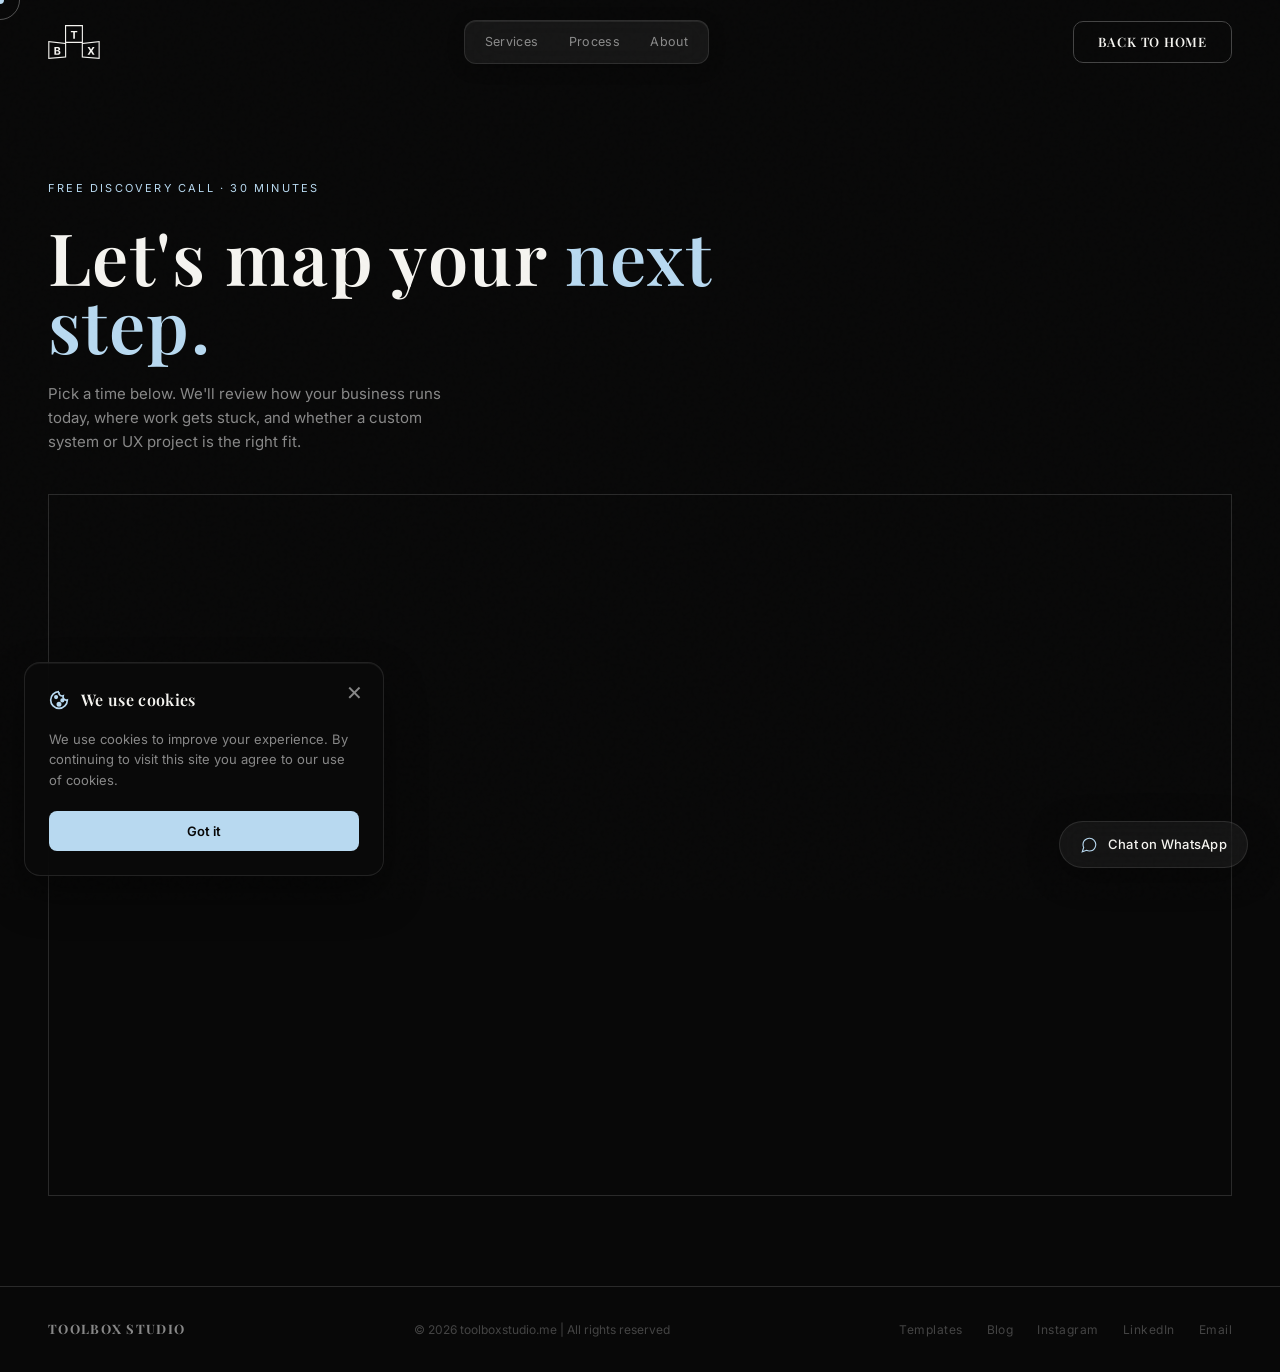
==== commit 386908b4: "Add files via upload" ====
--- a/appointment.html
+++ b/appointment.html
@@ -2,6 +2,14 @@
 <html lang="en">
 
 <head>
+<meta name="theme-color" content="#080808">
+<link rel="icon" href="[data-uri]" type="image/svg+xml">
+<meta property="og:title" content="Toolbox Studio | Systems & UX for Growing Businesses">
+<meta property="og:description" content="Business systems, UX design, and product audits for teams in Morocco and beyond. Clear workflows. Digital products people actually use.">
+<meta property="og:image" content="https://toolboxstudio.me/images/Coverdex.png">
+<meta property="og:url" content="https://toolboxstudio.me/">
+<meta name="twitter:card" content="summary_large_image">
+
   <meta charset="UTF-8" />
   <meta name="viewport" content="width=device-width, initial-scale=1.0" />
   <title>Book a Strategy Call | Toolbox Studio</title>
@@ -10,7 +18,7 @@
   <link
     href="https://fonts.googleapis.com/css2?family=Inter:wght@300;400;500;600&family=Playfair+Display:ital,wght@0,400;0,500;0,600;0,700;1,400;1,500&display=swap"
     rel="stylesheet">
-  <link rel="stylesheet" href="style.css?v=6" />
+  <link rel="stylesheet" href="style.css?v=8" />
     <!-- Google tag (gtag.js) -->
     <script async src="https://www.googletagmanager.com/gtag/js?id=G-VNY9C2360J"></script>
     <script>
@@ -52,7 +60,11 @@
       <li><a href="index.html#about">About</a></li>
     </ul>
     <a href="index.html" class="btn-secondary" style="padding: 10px 24px; font-size: 13px;">Back to Home</a>
-  </nav>
+    <button class="hamburger-btn" aria-label="Toggle menu">
+    <span class="hamburger-line"></span>
+    <span class="hamburger-line"></span>
+  </button>
+</nav>
 
   <!-- HERO -->
   <section class="hero hero-page" style="min-height: 40vh; justify-content: flex-end; padding-top: 180px; padding-bottom: 20px;">
@@ -152,6 +164,8 @@
   </svg>
   <span>Chat on WhatsApp</span>
 </a>
+<!-- COOKIE BANNER -->
+<script src="cookie-banner.js?v=2"></script>
 </body>
 
 </html>
--- a/style.css
+++ b/style.css
@@ -751,71 +751,167 @@
   transform: translateY(0);
 }
 
+/* Hide hamburger by default (desktop) */
+.hamburger-btn {
+  display: none;
+}
+
 /* ───── MOBILE ───── */
 @media (max-width: 768px) {
   nav {
     padding: 16px 20px;
+    background: rgba(8, 8, 8, 0.8) !important;
+    backdrop-filter: blur(20px) saturate(180%);
+    -webkit-backdrop-filter: blur(20px) saturate(180%);
+    border-bottom: 1px solid rgba(255, 255, 255, 0.05);
+    width: 100%;
+    max-width: 100%;
+  }
+
+  .hamburger-btn {
+    display: flex;
+    flex-direction: column;
+    justify-content: center;
+    align-items: center;
+    gap: 6px;
+    width: 44px;
+    height: 44px;
+    background: transparent;
+    border: none;
+    cursor: pointer;
+    z-index: 1000;
+  }
+
+  .hamburger-line {
+    width: 24px;
+    height: 2px;
+    background: var(--white);
+    border-radius: 2px;
+    transition: all 0.3s ease;
+  }
+
+  .menu-open .hamburger-line:first-child {
+    transform: translateY(8px) rotate(45deg);
+  }
+
+  .menu-open .hamburger-line:last-child {
+    transform: translateY(-8px) rotate(-45deg);
+  }
+
+  .nav-cta {
+    display: none; /* Hide CTA on mobile nav, it will be in the menu overlay */
   }
 
   .nav-links {
-    display: none;
-  }
-
-  .nav-cta {
-    padding: 8px 16px;
-    font-size: 12px;
+    position: fixed;
+    top: 0;
+    left: 0;
+    width: 100%;
+    height: 100svh;
+    background: var(--black);
+    display: flex;
+    flex-direction: column;
+    justify-content: center;
+    align-items: center;
+    gap: 32px;
+    padding: 20px;
+    opacity: 0;
+    visibility: hidden;
+    transform: translateY(-20px);
+    transition: all 0.4s cubic-bezier(0.16, 1, 0.3, 1);
+    border: none;
+    border-radius: 0;
+    box-shadow: none;
+    z-index: 99;
+  }
+
+  .menu-open .nav-links {
+    opacity: 1;
+    visibility: visible;
+    transform: translateY(0);
+  }
+
+  .nav-links a {
+    font-size: 24px;
+    font-weight: 500;
+    color: var(--white);
+    letter-spacing: 0.02em;
+    padding: 10px 20px;
+  }
+
+  /* Add the CTA button inside the mobile menu dynamically via CSS */
+  .nav-links::after {
+    content: "Book a call";
+    display: block;
+    margin-top: 24px;
+    background: var(--accent);
+    color: var(--black);
+    padding: 16px 36px;
+    font-family: 'Playfair Display', sans-serif;
+    font-weight: 600;
+    font-size: 14px;
+    letter-spacing: 0.1em;
+    text-transform: uppercase;
+    border-radius: 10px;
   }
 
   .hero {
-    padding: 100px 20px 60px;
+    padding: 120px 24px 60px;
     min-height: 100svh;
   }
 
   .hero-mark {
-    display: none;
+    display: block;
+    width: 280px;
+    opacity: 0.05;
   }
 
   .hero-eyebrow {
     font-size: 10px;
-    margin-bottom: 16px;
+    margin-bottom: 24px;
   }
 
   .hero-title {
-    font-size: clamp(38px, 11vw, 56px);
+    font-size: clamp(36px, 10vw, 48px);
     margin-bottom: 32px;
+    line-height: 1.05;
   }
 
   .hero-bottom {
     flex-direction: column;
     align-items: flex-start;
-    gap: 24px;
-  }
-
-  .hero .hero-bottom {
-    flex-direction: column;
-    align-items: flex-start;
-  }
-
-  .page-header,
-  .store-header {
-    padding: 140px 20px 48px;
+    gap: 32px;
   }
 
   .hero-sub {
-    font-size: 14px;
+    font-size: 15px;
     max-width: 100%;
   }
 
   .hero-actions {
     flex-direction: column;
     width: 100%;
+    gap: 12px;
   }
 
   .btn-primary,
   .btn-secondary {
     width: 100%;
     text-align: center;
-    padding: 14px 24px;
+    padding: 14px 20px;
+    font-size: 13px;
+  }
+
+  .preloader-name {
+    font-size: 28px;
+    letter-spacing: 0.25em;
+    left: 4px;
+    text-align: center;
+    margin-top: -10px;
+  }
+
+  .preloader-logo svg {
+    width: 120px;
   }
 
   .marquee-item {
@@ -825,12 +921,17 @@
   }
 
   section {
-    padding: 64px 20px;
+    padding: 80px 24px;
+  }
+
+  .page-header,
+  .store-header {
+    padding: 140px 24px 48px;
   }
 
   .section-title {
-    font-size: clamp(28px, 8vw, 40px);
-    margin-bottom: 40px;
+    font-size: clamp(32px, 8vw, 40px);
+    margin-bottom: 48px;
   }
 
   .services-grid {
@@ -838,7 +939,7 @@
   }
 
   .service-card {
-    padding: 32px 24px;
+    padding: 40px 24px;
   }
 
   .reveal {
@@ -848,18 +949,18 @@
   }
 
   .service-name {
-    font-size: 18px;
+    font-size: 22px;
   }
 
   .process-steps {
     grid-template-columns: 1fr;
-    gap: 32px;
+    gap: 40px;
   }
 
   .about {
     grid-template-columns: 1fr;
-    gap: 40px;
-    padding: 64px 20px;
+    gap: 48px;
+    padding: 80px 24px;
   }
 
   .about-visual {
@@ -872,15 +973,15 @@
   }
 
   .stat-num {
-    font-size: 24px;
+    font-size: 28px;
   }
 
   .contact {
-    padding: 64px 20px;
+    padding: 80px 24px;
   }
 
   .contact-title {
-    font-size: clamp(30px, 8vw, 48px);
+    font-size: clamp(32px, 8vw, 44px);
   }
 
   .contact-methods {
@@ -890,24 +991,25 @@
 
   .contact-link {
     justify-content: center;
-    padding: 12px 20px;
+    padding: 14px 20px;
   }
 
   footer {
     flex-direction: column;
-    gap: 12px;
+    gap: 24px;
     text-align: center;
-    padding: 24px 20px;
+    padding: 40px 24px;
   }
 
   .footer-copy {
-    display: none;
+    display: block;
+    margin-bottom: 12px;
   }
 
   .footer-links {
     justify-content: center;
     flex-wrap: wrap;
-    gap: 16px;
+    gap: 20px;
   }
 
   body {
